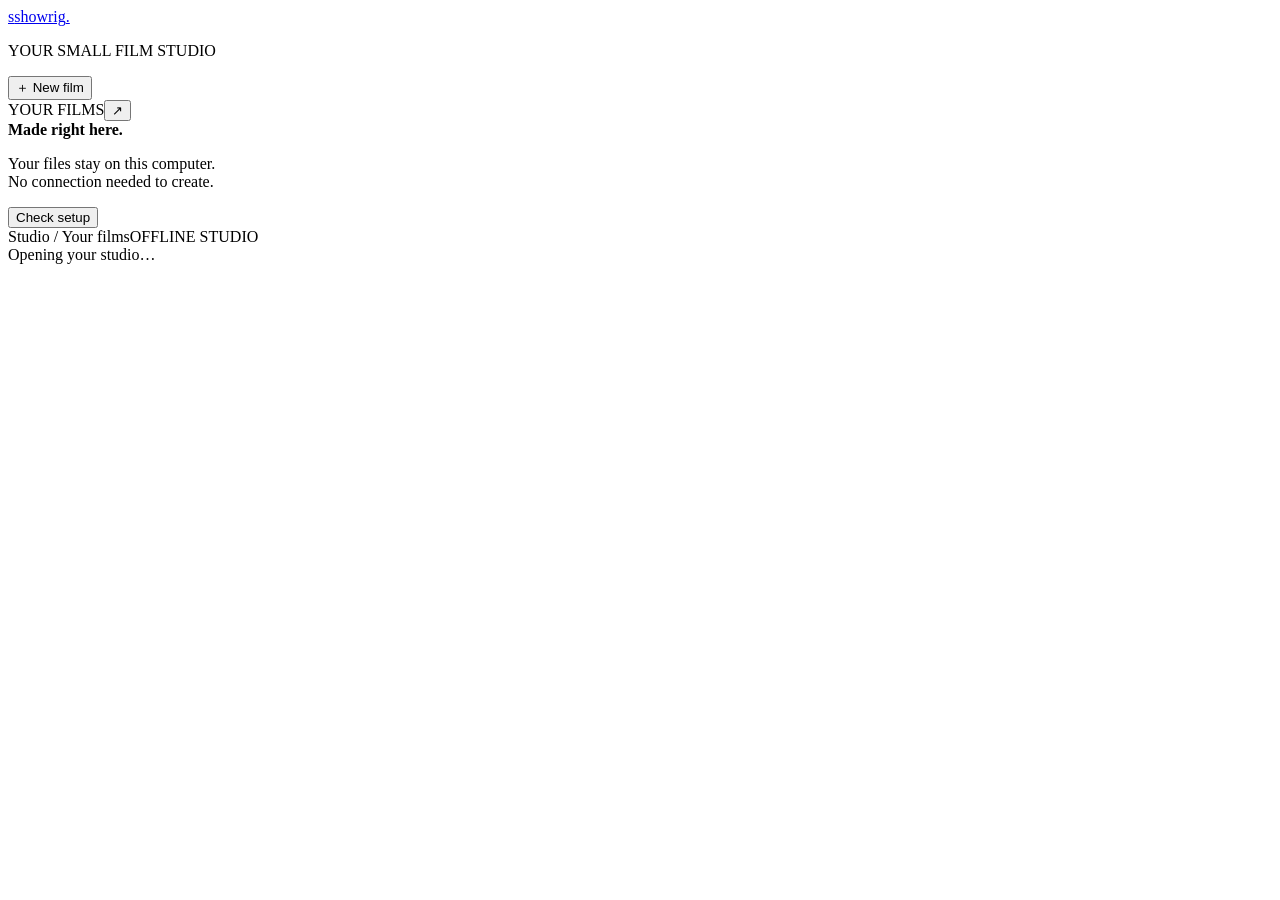
==== showrig/static/index.html @ 30f97762 "Showrig: storyboard in, editable film out A director's wizard and offline pipeline for short films: " ====
<!doctype html>
<html lang="en">
<head>
  <meta charset="UTF-8">
  <meta name="viewport" content="width=device-width, initial-scale=1">
  <meta name="theme-color" content="#f6f5f1">
  <title>Showrig · Your small film studio</title>
  <link rel="stylesheet" href="/static/style.css">
  <script type="module" src="/static/app.js"></script>
</head>
<body>
  <aside class="sidebar">
    <a class="brand" href="/" aria-label="Showrig home"><span class="brand-mark" aria-hidden="true">s</span>showrig<span class="brand-dot">.</span></a>
    <p class="studio-label">YOUR SMALL FILM STUDIO</p>
    <button class="new-button" data-action="new"><span aria-hidden="true">＋</span> New film</button>
    <div class="library-heading"><span>YOUR FILMS</span><button class="icon-button" data-action="library" aria-label="Show film library">↗</button></div>
    <nav id="library" aria-label="Saved films"></nav>
    <div class="sidebar-bottom"><span class="status-dot"></span><strong>Made right here.</strong><p>Your files stay on this computer.<br>No connection needed to create.</p><button class="text-button" data-action="setup">Check setup</button></div>
  </aside>
  <main>
    <header class="topbar"><span id="breadcrumb">Studio / Your films</span><span id="save-status" role="status">OFFLINE STUDIO</span></header>
    <div id="notice" role="alert" hidden></div>
    <div id="app"><div class="loading">Opening your studio…</div></div>
  </main>
  <dialog id="new-dialog">
    <form id="new-form">
      <div class="dialog-top"><span class="eyebrow">A NEW BEGINNING</span><button class="icon-button" type="button" data-action="close-dialog" aria-label="Close">×</button></div>
      <h2>What are we making?</h2><p class="muted">Give your film a name. You can change everything later.</p>
      <label>Film title<input name="title" id="new-title" maxlength="120" placeholder="A name for your next film" required autocomplete="off"></label>
      <div id="new-templates" class="template-grid"></div>
      <button class="primary wide" type="submit">Create film <span aria-hidden="true">→</span></button>
    </form>
  </dialog>
  <dialog id="setup-dialog"><div class="dialog-top"><span class="eyebrow">THIS COMPUTER</span><button class="icon-button" data-action="close-setup" aria-label="Close">×</button></div><h2>Ready when you are.</h2><div id="setup-content"></div></dialog>
</body>
</html>
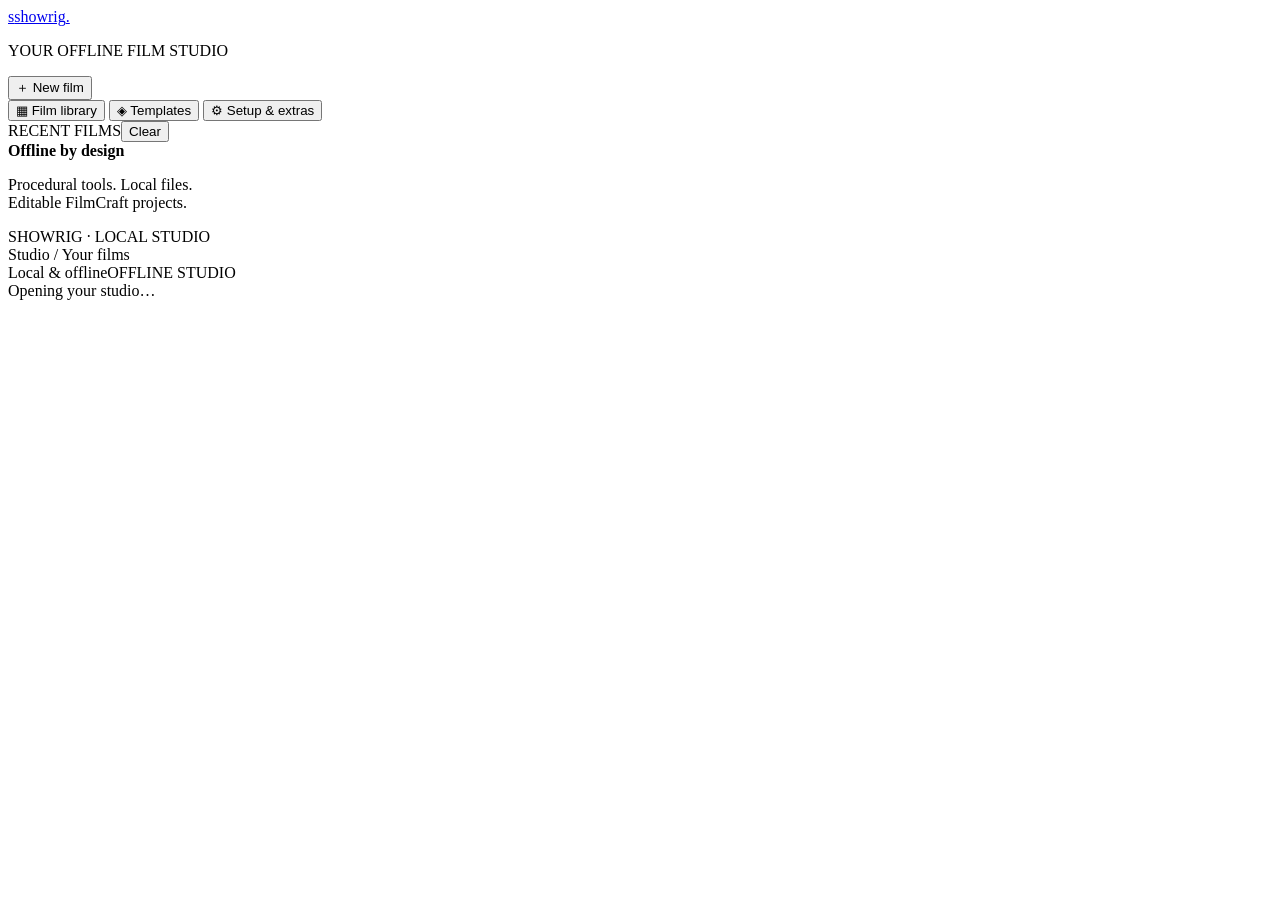
==== commit 575f66c1: "Add portable film library and project import" ====
--- a/showrig/static/index.html
+++ b/showrig/static/index.html
@@ -4,33 +4,42 @@
   <meta charset="UTF-8">
   <meta name="viewport" content="width=device-width, initial-scale=1">
   <meta name="theme-color" content="#f6f5f1">
-  <title>Showrig · Your small film studio</title>
+  <title>Showrig · Offline film studio</title>
+  <meta name="description" content="An offline procedural film studio. Build editable FilmCraft projects and export video from your local browser.">
   <link rel="stylesheet" href="/static/style.css">
+  <link rel="stylesheet" href="/static/studio-shell.css">
   <script type="module" src="/static/app.js"></script>
 </head>
 <body>
   <aside class="sidebar">
-    <a class="brand" href="/" aria-label="Showrig home"><span class="brand-mark" aria-hidden="true">s</span>showrig<span class="brand-dot">.</span></a>
-    <p class="studio-label">YOUR SMALL FILM STUDIO</p>
+    <a class="brand" href="#library" data-action="library" aria-label="Showrig home"><span class="brand-mark" aria-hidden="true">s</span>showrig<span class="brand-dot">.</span></a>
+    <p class="studio-label">YOUR OFFLINE FILM STUDIO</p>
     <button class="new-button" data-action="new"><span aria-hidden="true">＋</span> New film</button>
-    <div class="library-heading"><span>YOUR FILMS</span><button class="icon-button" data-action="library" aria-label="Show film library">↗</button></div>
+    <nav class="primary-nav" aria-label="Main navigation">
+      <button data-action="library" data-nav="library"><span aria-hidden="true">▦</span> Film library <span class="nav-count" id="film-count"></span></button>
+      <button data-action="templates" data-nav="templates"><span aria-hidden="true">◈</span> Templates</button>
+      <button data-action="setup" data-nav="setup"><span aria-hidden="true">⚙</span> Setup & extras <span class="setup-dot" id="setup-dot"></span></button>
+      <button data-action="return-editor" id="nav-editor" hidden><span aria-hidden="true">▤</span> Current film</button>
+    </nav>
+    <div class="library-heading recent-heading"><span>RECENT FILMS</span><button id="clear-recent" class="clear-recent" data-action="clear-recent" aria-label="Clear recent films" title="Clear this browser’s recent list. Your films stay in the library.">Clear</button></div>
     <nav id="library" aria-label="Saved films"></nav>
-    <div class="sidebar-bottom"><span class="status-dot"></span><strong>Made right here.</strong><p>Your files stay on this computer.<br>No connection needed to create.</p><button class="text-button" data-action="setup">Check setup</button></div>
+    <div class="sidebar-bottom"><span class="status-dot"></span><strong>Offline by design</strong><p>Procedural tools. Local files.<br>Editable FilmCraft projects.</p><span class="sidebar-version">SHOWRIG · LOCAL STUDIO</span></div>
   </aside>
   <main>
-    <header class="topbar"><span id="breadcrumb">Studio / Your films</span><span id="save-status" role="status">OFFLINE STUDIO</span></header>
+    <header class="topbar"><span id="breadcrumb">Studio / Your films</span><div class="topbar-status"><span class="offline-pill"><i></i> Local & offline</span><span id="save-status" role="status">OFFLINE STUDIO</span></div></header>
     <div id="notice" role="alert" hidden></div>
     <div id="app"><div class="loading">Opening your studio…</div></div>
   </main>
+  <input type="file" id="import-input" accept=".zip,application/zip" hidden>
   <dialog id="new-dialog">
     <form id="new-form">
       <div class="dialog-top"><span class="eyebrow">A NEW BEGINNING</span><button class="icon-button" type="button" data-action="close-dialog" aria-label="Close">×</button></div>
-      <h2>What are we making?</h2><p class="muted">Give your film a name. You can change everything later.</p>
+      <h2>Make something yours.</h2><p class="muted">Pick a structure, add your words and media, then export a video or an editable FilmCraft project. Everything is made locally.</p>
       <label>Film title<input name="title" id="new-title" maxlength="120" placeholder="A name for your next film" required autocomplete="off"></label>
       <div id="new-templates" class="template-grid"></div>
       <button class="primary wide" type="submit">Create film <span aria-hidden="true">→</span></button>
     </form>
   </dialog>
-  <dialog id="setup-dialog"><div class="dialog-top"><span class="eyebrow">THIS COMPUTER</span><button class="icon-button" data-action="close-setup" aria-label="Close">×</button></div><h2>Ready when you are.</h2><div id="setup-content"></div></dialog>
+  <dialog id="confirm-dialog" aria-labelledby="confirm-title"><div class="dialog-top"><span class="eyebrow">PERMANENT DELETION</span><button class="icon-button" data-action="close-confirm" aria-label="Cancel deletion">×</button></div><h2 id="confirm-title">Delete from Trash?</h2><p id="confirm-description"></p><p class="hint">This removes the film folder, its imported media, generated work, and exports. This cannot be undone.</p><div class="dialog-actions"><button data-action="close-confirm">Keep in Trash</button><button class="danger-button" data-action="confirm-delete">Delete permanently</button></div></dialog>
 </body>
 </html>
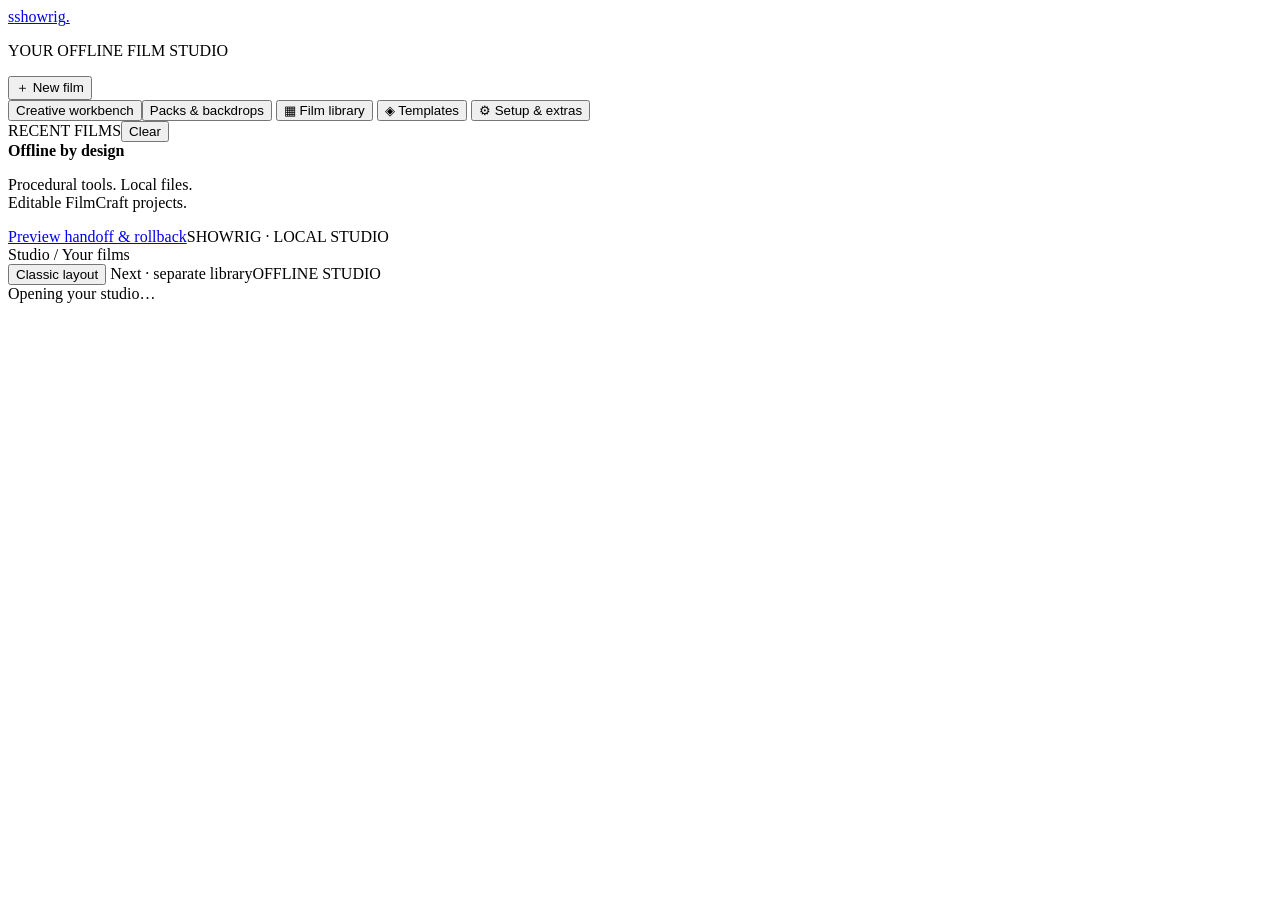
==== commit 8c6defbe: "0.3.0a1: guided editor, extension packs, library delete flow - web/studio: guided next flow, library" ====
--- a/showrig/static/index.html
+++ b/showrig/static/index.html
@@ -8,6 +8,8 @@
   <meta name="description" content="An offline procedural film studio. Build editable FilmCraft projects and export video from your local browser.">
   <link rel="stylesheet" href="/static/style.css">
   <link rel="stylesheet" href="/static/studio-shell.css">
+  <link rel="stylesheet" href="/static/guided.css">
+  <link rel="stylesheet" href="/static/studio-next.css">
   <script type="module" src="/static/app.js"></script>
 </head>
 <body>
@@ -15,7 +17,7 @@
     <a class="brand" href="#library" data-action="library" aria-label="Showrig home"><span class="brand-mark" aria-hidden="true">s</span>showrig<span class="brand-dot">.</span></a>
     <p class="studio-label">YOUR OFFLINE FILM STUDIO</p>
     <button class="new-button" data-action="new"><span aria-hidden="true">＋</span> New film</button>
-    <nav class="primary-nav" aria-label="Main navigation">
+    <nav class="primary-nav" aria-label="Main navigation"><button data-action="production" data-nav="production">Creative workbench</button><button data-action="extensions" data-nav="extensions">Packs & backdrops</button>
       <button data-action="library" data-nav="library"><span aria-hidden="true">▦</span> Film library <span class="nav-count" id="film-count"></span></button>
       <button data-action="templates" data-nav="templates"><span aria-hidden="true">◈</span> Templates</button>
       <button data-action="setup" data-nav="setup"><span aria-hidden="true">⚙</span> Setup & extras <span class="setup-dot" id="setup-dot"></span></button>
@@ -23,20 +25,23 @@
     </nav>
     <div class="library-heading recent-heading"><span>RECENT FILMS</span><button id="clear-recent" class="clear-recent" data-action="clear-recent" aria-label="Clear recent films" title="Clear this browser’s recent list. Your films stay in the library.">Clear</button></div>
     <nav id="library" aria-label="Saved films"></nav>
-    <div class="sidebar-bottom"><span class="status-dot"></span><strong>Offline by design</strong><p>Procedural tools. Local files.<br>Editable FilmCraft projects.</p><span class="sidebar-version">SHOWRIG · LOCAL STUDIO</span></div>
+    <div class="sidebar-bottom"><span class="status-dot"></span><strong>Offline by design</strong><p>Procedural tools. Local files.<br>Editable FilmCraft projects.</p><a href="/api/studio-contract">Preview handoff & rollback</a><span class="sidebar-version">SHOWRIG · LOCAL STUDIO</span></div>
   </aside>
   <main>
-    <header class="topbar"><span id="breadcrumb">Studio / Your films</span><div class="topbar-status"><span class="offline-pill"><i></i> Local & offline</span><span id="save-status" role="status">OFFLINE STUDIO</span></div></header>
+    <header class="topbar"><span id="breadcrumb">Studio / Your films</span><div class="topbar-status"><button id="layout-toggle" data-action="toggle-layout">Classic layout</button><span class="offline-pill"><i></i> Next · separate library</span><span id="save-status" role="status">OFFLINE STUDIO</span></div></header>
     <div id="notice" role="alert" hidden></div>
     <div id="app"><div class="loading">Opening your studio…</div></div>
   </main>
   <input type="file" id="import-input" accept=".zip,application/zip" hidden>
-  <dialog id="new-dialog">
+  <dialog id="new-dialog" aria-labelledby="new-film-heading">
     <form id="new-form">
       <div class="dialog-top"><span class="eyebrow">A NEW BEGINNING</span><button class="icon-button" type="button" data-action="close-dialog" aria-label="Close">×</button></div>
-      <h2>Make something yours.</h2><p class="muted">Pick a structure, add your words and media, then export a video or an editable FilmCraft project. Everything is made locally.</p>
+      <h2 id="new-film-heading">Start with your story.</h2><p class="muted">Choose only the scenes you need. Every choice can evolve as you work.</p>
       <label>Film title<input name="title" id="new-title" maxlength="120" placeholder="A name for your next film" required autocomplete="off"></label>
       <div id="new-templates" class="template-grid"></div>
+      <label>Frame format<select name="format" id="new-format"><option value="landscape">Landscape · 16:9</option><option value="vertical">Portrait · 9:16</option><option value="square">Square · 1:1</option></select></label>
+      <div id="creation-outline" class="creation-outline"></div>
+      <p id="creation-error" class="dialog-error" role="alert" hidden></p>
       <button class="primary wide" type="submit">Create film <span aria-hidden="true">→</span></button>
     </form>
   </dialog>
